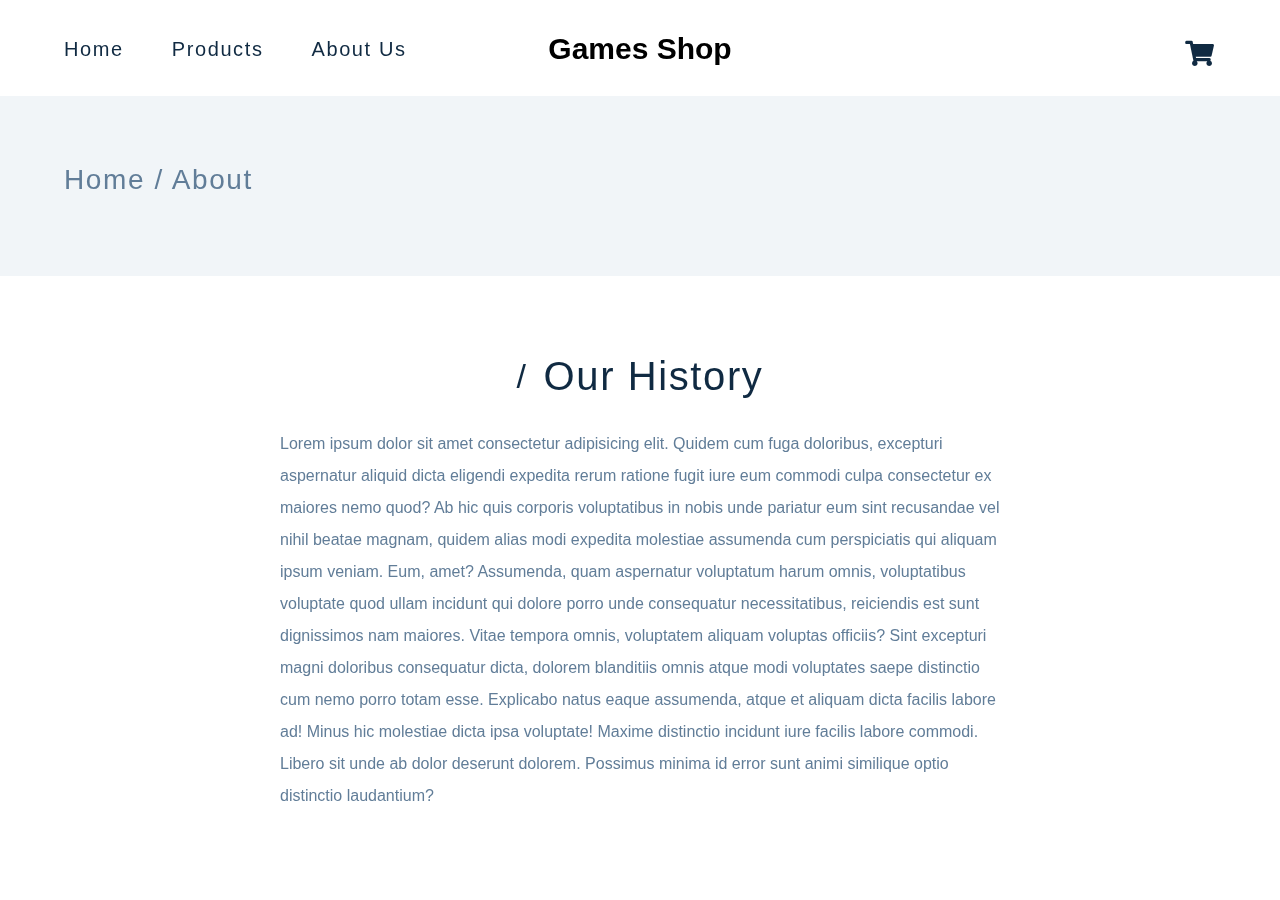
==== about.html @ e5022645 "ad" ====
<!DOCTYPE html>
<html lang="en">
  <head>
    <meta charset="UTF-8" />
    <meta name="viewport" content="width=device-width, initial-scale=1.0" />
    <title>About | Comfy</title>
    <!-- font-awesome -->
    <link
      rel="stylesheet"
      href="https://cdnjs.cloudflare.com/ajax/libs/font-awesome/5.14.0/css/all.min.css"
    />

    <!-- styles css -->
    <link rel="stylesheet" href="style/style.css" />
  </head>

  <body>
    <nav class="navbar page">
      <div class="nav-center">
        <!-- links -->
        <div>
          <button class="toggle-nav">
            <i class="fas fa-bars"></i>
          </button>
          <ul class="nav-links">
            <li>
              <a href="index.html" class="nav-link">home</a>
              
            </li>
            <li>
              <a href="products.html" class="nav-link">products</a>
              
            </li>
            <li>
              <a href="about.html" class="nav-link">about us</a>
              
            </li>
          </ul>
        </div>
        <!-- logo -->
        <span class='nav-logo-black'>Games Shop</span> 
        <!-- cart icon -->
        <div class="toggle-container">
          <button class="toggle-cart">
            <i class="fas fa-shopping-cart"></i>
          </button>
          <span class="cart-item-count">1</span>
        </div>
      </div>
    </nav>
    <!-- hero -->
    <section class="page-hero">
      <div class="section-center">
        <h3 class="page-hero-title">Home / about</h3>
      </div>
    </section>
    <!-- sidebar -->
    <div class="sidebar-overlay">
      <aside class="sidebar">
        <button class="sidebar-close">
          <i class="fas fa-times"></i>
        </button>
        <ul class="sidebar-links">
          <li>
            <a href="index.html" class="sidebar-link">
              <i class="fas fa-home fa-fw"></i>
              home
            </a>
          </li>
          <li>
            <a href="products.html" class="sidebar-link">
              <i class="fas fa-couch fa-fw"></i>
              products
            </a>
          </li>
          <li>
            <a href="about.html" class="sidebar-link">
              <i class="fas fa-book fa-fw"></i>
              abouts us
            </a>
          </li>
        </ul>
      </aside>
    </div>

    <!-- cart -->

    <div class="cart-overlay">
      <aside class="cart">
        <button class="cart-close">
          <i class="fas fa-times"></i>
        </button>
        <header>
          <h3 class="text-slanted">your bag</h3>
        </header>
        <!-- cart-items -->
        <div class="cart-items">
          <!-- single item -->

          <article class="cart-item" data-id="">
            <img src="./backgroundmain.jpg" alt="name" class="cart-item-img">
             <!-- item-info -->
             <div>
               <h4 class="cart-item-name">hight-back bench</h4>
               <p class="cart-item-price">$13.99</p>
               <button class="cart-item-remove-btn">remove</button>
              </div>
             <!-- amount toggle -->
             <div>
               <button class="cart-item-increase-btn">
                 <i class="fas fa-chevron-up"></i>
               </button>
               <p class="cart-item-amount">1</p>
               <button class="cart-item-decrease-btn">
                <i class="fas fa-chevron-down"></i>
              </button>
             </div>
          </article>

          <!-- end of single item -->
        </div>
        <!-- footer -->
        <footer>
          <h3 class="cart-total text-slanted">
            total: $13.99
          </h3>
        </footer>
      </aside>
    </div>
    <!-- about -->
    <section class="section section-center about-page">
      <div class="title">
        <h2><span>/</span>our history</h2>
      </div>
      <p class="about-text">Lorem ipsum dolor sit amet consectetur adipisicing elit. Quidem cum fuga doloribus, excepturi aspernatur aliquid dicta eligendi expedita rerum ratione fugit iure eum commodi culpa consectetur ex maiores nemo quod?
      Ab hic quis corporis voluptatibus in nobis unde pariatur eum sint recusandae vel nihil beatae magnam, quidem alias modi expedita molestiae assumenda cum perspiciatis qui aliquam ipsum veniam. Eum, amet?
      Assumenda, quam aspernatur voluptatum harum omnis, voluptatibus voluptate quod ullam incidunt qui dolore porro unde consequatur necessitatibus, reiciendis est sunt dignissimos nam maiores. Vitae tempora omnis, voluptatem aliquam voluptas officiis?
      Sint excepturi magni doloribus consequatur dicta, dolorem blanditiis omnis atque modi voluptates saepe distinctio cum nemo porro totam esse. Explicabo natus eaque assumenda, atque et aliquam dicta facilis labore ad!
      Minus hic molestiae dicta ipsa voluptate! Maxime distinctio incidunt iure facilis labore commodi. Libero sit unde ab dolor deserunt dolorem. Possimus minima id error sunt animi similique optio distinctio laudantium?</p>
    </section>
    <script type="module" src="./pages/about.js"></script>
  </body>
</html>
---- style/style.css ----
@import url("https://fonts.googleapis.com/css2?family=Kaushan+Script&display=swap");
/*
=============== 
Variables
===============
*/
:root {
  /* dark shades of primary color*/
  --clr-primary-1: hsl(21, 91%, 17%);
  --clr-primary-2: hsl(21, 84%, 25%);
  --clr-primary-3: hsl(21, 81%, 29%);
  --clr-primary-4: hsl(21, 77%, 34%);
  /* primary/main color *
  --clr-primary-5: hsl(21, 62%, 45%);
  /* lighter shades of primary color */
  --clr-primary-6: hsl(21, 57%, 50%);
  --clr-primary-7: hsl(21, 65%, 59%);
  --clr-primary-8: hsl(21, 80%, 74%);
  --clr-primary-9: hsl(21, 94%, 87%);
  --clr-primary-10: hsl(21, 100%, 94%);
  /* darkest grey - used for headings */
  --clr-grey-1: #102a42;
  --clr-grey-2: hsl(211, 39%, 23%);
  --clr-grey-3: hsl(209, 34%, 30%);
  --clr-grey-4: hsl(209, 28%, 39%);
  /* grey used for paragraphs */
  --clr-grey-5: hsl(210, 22%, 49%);
  --clr-grey-6: hsl(209, 23%, 60%);
  --clr-grey-7: hsl(211, 27%, 70%);
  --clr-grey-8: hsl(210, 31%, 80%);
  --clr-grey-9: hsl(212, 33%, 89%);
  --clr-grey-10: hsl(210, 36%, 96%);
  --clr-white: #fff;
  --clr-red-dark: hsl(360, 67%, 44%);
  --clr-red-light: hsl(360, 71%, 66%);
  --clr-green-dark: hsl(125, 67%, 44%);
  --clr-green-light: hsl(125, 71%, 66%);
  --clr-black: #222;
  --transition: all 0.3s linear;
  --spacing: 0.1rem;
  --radius: 0.25rem;
  --light-shadow: 0 5px 15px rgba(0, 0, 0, 0.1);
  --dark-shadow: 0 5px 15px rgba(0, 0, 0, 0.2);
  --max-width: 1170px;
  --fixed-width: 620px;
}

/*
=============== 
Global Styles
===============
*/
*,
::after,
::before {
  margin: 0;
  padding: 0;
  -webkit-box-sizing: border-box;
          box-sizing: border-box;
}

body {
  font-family: -apple-system, BlinkMacSystemFont, 'Segoe UI', Roboto, Oxygen, Ubuntu, Cantarell, 'Open Sans', 'Helvetica Neue', sans-serif;
  background: var(--clr-white);
  color: var(--clr-grey-1);
  line-height: 1.5;
  font-size: 0.875rem;
}

ul {
  list-style-type: none;
}

a {
  text-decoration: none;
}

h1,
h2,
h3,
h4 {
  letter-spacing: var(--spacing);
  text-transform: capitalize;
  line-height: 1.25;
  margin-bottom: 0.75rem;
  font-weight: 400;
}

h1 {
  font-size: 3rem;
}

h2 {
  font-size: 2rem;
}

h3 {
  font-size: 1.25rem;
}

h4 {
  font-size: 0.875rem;
}

p {
  margin-bottom: 1.25rem;
  color: var(--clr-grey-5);
}

@media screen and (min-width: 800px) {
  h1 {
    font-size: 4rem;
  }
  h2 {
    font-size: 2.5rem;
  }
  h3 {
    font-size: 1.75rem;
  }
  h4 {
    font-size: 1rem;
  }
  body {
    font-size: 1rem;
  }
  h1,
  h2,
  h3,
  h4 {
    line-height: 1;
  }
}

.img {
  width: 100%;
  display: block;
}

.text-slanted {
  font-family: 'Kaushan Script', cursive;
}

.section-center {
  width: 90vw;
  max-width: var(--max-width);
  margin: 0 auto;
}

.section {
  padding: 5rem 0;
}

.btn {
  background: var(--clr-primary-5);
  color: var(--clr-white);
  border-radius: var(--radius);
  padding: 0.375rem 0.75rem;
  text-transform: uppercase;
  letter-spacing: var(--spacing);
  display: inline-block;
  -webkit-transition: var(--transition);
  transition: var(--transition);
  border-color: transparent;
  cursor: pointer;
}

.btn:hover {
  background: var(--clr-primary-7);
  color: var(--clr-black);
}

.section-loading {
  text-align: center;
  position: absolute;
  top: 2rem;
  left: 50%;
  -webkit-transform: translate(-50%, -50%);
          transform: translate(-50%, -50%);
  text-align: center;
}

.page-loading {
  position: fixed;
  top: 0;
  left: 0;
  width: 100%;
  height: 100%;
  background: var(--clr-grey-10);
  display: -webkit-box;
  display: -ms-flexbox;
  display: flex;
  -webkit-box-align: center;
      -ms-flex-align: center;
          align-items: center;
  -webkit-box-pack: center;
      -ms-flex-pack: center;
          justify-content: center;
}

/*
=============== 
Navbar
===============
*/
.navbar {
  height: 6rem;
  background: transparent;
  display: -webkit-box;
  display: -ms-flexbox;
  display: flex;
  -webkit-box-align: center;
      -ms-flex-align: center;
          align-items: center;
  -webkit-box-pack: center;
      -ms-flex-pack: center;
          justify-content: center;
}

.nav-center {
  width: 90vw;
  max-width: var(--max-width);
  display: -webkit-box;
  display: -ms-flexbox;
  display: flex;
  -webkit-box-pack: justify;
      -ms-flex-pack: justify;
          justify-content: space-between;
  -webkit-box-align: center;
      -ms-flex-align: center;
          align-items: center;
}

.nav-links {
  display: none;
}

.toggle-nav {
  background: var(--clr-primary-5);
  border-color: transparent;
  color: var(--clr-white);
  width: 3.75rem;
  height: 2.25rem;
  display: -webkit-box;
  display: -ms-flexbox;
  display: flex;
  -webkit-box-align: center;
      -ms-flex-align: center;
          align-items: center;
  -webkit-box-pack: center;
      -ms-flex-pack: center;
          justify-content: center;
  font-size: 1.5rem;
  border-radius: 2rem;
  cursor: pointer;
  -webkit-transition: var(--transition);
  transition: var(--transition);
}

.toggle-nav:hover {
  background: var(--clr-primary-3);
}

.toggle-container {
  position: relative;
  margin-top: 0.75rem;
}

.toggle-cart {
  background: transparent;
  border-color: transparent;
  font-size: 1.6rem;
  color: var(--clr-white);
  cursor: pointer;
}

.cart-item-count {
  position: absolute;
  top: -0.85rem;
  right: -0.85rem;
  background: var(--clr-primary-5);
  width: 1.75rem;
  height: 1.75rem;
  display: -ms-grid;
  display: grid;
  place-items: center;
  border-radius: 50%;
  color: var(--clr-white);
  font-weight: bold;
  font-size: 1rem;
}

@media screen and (min-width: 800px) {
  .nav-center {
    position: relative;
  }
  .nav-logo {
    position: absolute;
    top: 50%;
    left: 65%;
    -webkit-transform: translate(-50%, -50%);
            transform: translate(-50%, -50%);
    color: white;
    font-size: 30px;
    font-weight: 600;
  }
  .nav-logo-black {
    position: absolute;
    top: 50%;
    left: 65%;
    -webkit-transform: translate(-50%, -50%);
            transform: translate(-50%, -50%);
    color: black;
    font-size: 30px;
    font-weight: 600;
  }
  .toggle-nav {
    display: none;
  }
  .nav-links {
    display: -webkit-box;
    display: -ms-flexbox;
    display: flex;
    font-size: 1.5rem;
    text-transform: capitalize;
  }
  .nav-link {
    color: var(--clr-white);
    margin-right: 3rem;
    letter-spacing: var(--spacing);
    -webkit-transition: var(--transition);
    transition: var(--transition);
    font-size: 1.25rem;
  }
  .nav-link:hover {
    color: var(--clr-primary-5);
  }
}

@media screen and (min-width: 992px) {
  .nav-logo {
    left: 50%;
    color: white;
    font-size: 30px;
    font-weight: 600;
  }
  .nav-logo-black {
    left: 50%;
    color: black;
    font-size: 30px;
    font-weight: 600;
  }
}

/* page navbar */
.page .nav-link {
  color: var(--clr-grey-1);
}

.page .nav-link:hover {
  color: var(--clr-primary-5);
}

.page .toggle-cart {
  color: var(--clr-grey-1);
}

/*
=============== 
Hero
===============
*/
.hero {
  min-height: 100vh;
  margin-top: -6rem;
  background: -webkit-gradient(linear, left top, left bottom, from(rgba(0, 0, 0, 0.5)), to(rgba(0, 0, 0, 0.5))), url(/backgroundmain.jpg) center/cover;
  background: linear-gradient(rgba(0, 0, 0, 0.5), rgba(0, 0, 0, 0.5)), url(/backgroundmain.jpg) center/cover;
  display: -ms-grid;
  display: grid;
  place-items: center;
  color: var(--clr-white);
}

.hero-container {
  width: 90vw;
  max-width: var(--max-width);
}

.hero h1 {
  font-weight: 700;
}

.hero h3 {
  text-transform: none;
  font-size: 1.5rem;
}

.hero-btn {
  color: var(--clr-white);
  background: transparent;
  border: 1px solid var(--clr-white);
  padding: 0.5rem 0.75rem;
  display: inline-block;
  margin-top: 0.75rem;
  text-transform: uppercase;
  letter-spacing: var(--spacing);
  border-radius: var(--radius);
  -webkit-transition: var(--transition);
  transition: var(--transition);
}

.hero-btn:hover {
  background: var(--clr-white);
  color: var(--clr-primary-5);
}

@media screen and (min-width: 800px) {
  .hero h3 {
    font-size: 1.5rem;
    margin: 1rem 0;
  }
  .nav-logo {
    color: white;
    font-size: 30px;
    font-weight: 600;
  }
  .nav-logo-black {
    color: black;
    font-size: 30px;
    font-weight: 600;
  }
}

@media screen and (max-width: 800px) {
  .nav-logo {
    color: white;
    font-size: 30px;
    font-weight: 600;
  }
  .nav-logo-black {
    color: black;
    font-size: 30px;
    font-weight: 600;
  }
}

@media screen and (min-width: 992px) {
  .hero h1 {
    font-size: 5.25rem;
    letter-spacing: 5px;
  }
  .hero h3 {
    font-size: 2.75rem;
    margin: 1.5rem 0;
  }
}

/*
=============== 
Sidebar
===============
*/
.sidebar-overlay {
  position: fixed;
  top: 0;
  left: 0;
  width: 100%;
  height: 100%;
  display: -ms-grid;
  display: grid;
  place-items: center;
  z-index: -1;
  -webkit-transition: var(--transition);
  transition: var(--transition);
  opacity: 0;
  background: rgba(0, 0, 0, 0.5);
}

.sidebar-overlay.show {
  opacity: 1;
  z-index: 100;
}

.sidebar {
  width: 90vw;
  height: 95vh;
  max-width: var(--fixed-width);
  background: var(--clr-white);
  border-radius: var(--radius);
  -webkit-box-shadow: var(--dark-shadow);
          box-shadow: var(--dark-shadow);
  position: relative;
  padding: 4rem;
  -webkit-transform: scale(0);
          transform: scale(0);
}

.show .sidebar {
  -webkit-transform: scale(1);
          transform: scale(1);
}

.sidebar-close {
  font-size: 2rem;
  background: transparent;
  border-color: transparent;
  color: var(--clr-grey-5);
  position: absolute;
  top: 1rem;
  right: 1rem;
  cursor: pointer;
}

.sidebar-link {
  font-size: 1.5rem;
  text-transform: capitalize;
  color: var(--clr-grey-1);
}

.sidebar-link i {
  color: var(--clr-grey-5);
  margin-right: 1rem;
  margin-bottom: 1rem;
}

@media screen and (min-width: 800px) {
  .sidebar-overlay {
    display: none;
  }
}

/*
=============== 
Cart
===============
*/
.cart-overlay {
  position: fixed;
  top: 0;
  left: 0;
  width: 100%;
  height: 100%;
  background: rgba(0, 0, 0, 0.5);
  -webkit-transition: var(--transition);
  transition: var(--transition);
  opacity: 0;
  z-index: -1;
}

.cart-overlay.show {
  opacity: 1;
  z-index: 100;
}

.cart {
  position: fixed;
  top: 0;
  right: 0;
  width: 100%;
  height: 100%;
  max-width: 400px;
  background: var(--clr-grey-10);
  padding: 3rem 1rem 0 1rem;
  display: -ms-grid;
  display: grid;
  -ms-grid-rows: auto 1fr auto;
      grid-template-rows: auto 1fr auto;
  -webkit-transition: var(--transition);
  transition: var(--transition);
  -webkit-transform: translateX(100%);
          transform: translateX(100%);
  overflow: scroll;
}

.show .cart {
  -webkit-transform: translateX(0);
          transform: translateX(0);
}

.cart-close {
  font-size: 2rem;
  background: transparent;
  border-color: transparent;
  color: var(--clr-grey-5);
  position: absolute;
  top: 0.5rem;
  left: 1rem;
  cursor: pointer;
}

.cart header {
  text-align: center;
}

.cart header h3 {
  font-weight: 500;
}

.cart-total {
  text-align: center;
  margin-bottom: 2rem;
  font-weight: 500;
}

.cart-checkout {
  display: block;
  width: 75%;
  margin: 0 auto;
  margin-bottom: 3rem;
}

/* cart item */
.cart-item {
  margin: 1rem 0;
  display: -ms-grid;
  display: grid;
  -ms-grid-columns: auto 1fr auto;
      grid-template-columns: auto 1fr auto;
  -webkit-column-gap: 1.5rem;
          column-gap: 1.5rem;
  -webkit-box-align: center;
      -ms-flex-align: center;
          align-items: center;
}

.cart-item-img {
  width: 75px;
  height: 50px;
  -o-object-fit: cover;
     object-fit: cover;
  border-radius: var(--radius);
}

.cart-item-name {
  margin-bottom: 0.15rem;
}

.cart-item-price {
  margin-bottom: 0;
  font-size: 0.75rem;
  color: var(--clr-grey-3);
}

.cart-item-remove-btn {
  background: transparent;
  border-color: transparent;
  color: var(--clr-grey-5);
  letter-spacing: var(--spacing);
  cursor: pointer;
}

.cart-item-amount {
  margin-bottom: 0;
  text-align: center;
  color: var(--clr-grey-3);
  line-height: 1;
}

.cart-item-increase-btn,
.cart-item-decrease-btn {
  background: transparent;
  border-color: transparent;
  color: var(--clr-primary-5);
  cursor: pointer;
  font-size: 0.85rem;
  padding: 0.25rem;
}

/*
=============== 
Title
===============
*/
.title h2 {
  display: -webkit-box;
  display: -ms-flexbox;
  display: flex;
  -webkit-box-pack: center;
      -ms-flex-pack: center;
          justify-content: center;
  -webkit-box-align: center;
      -ms-flex-align: center;
          align-items: center;
  font-weight: 500;
}

.title span {
  color: var(--clr-primary-5);
  font-size: 0.85em;
  margin-right: 1rem;
}

/*
=============== 
product
===============
*/
.product-img {
  height: 15rem;
  -o-object-fit: cover;
     object-fit: cover;
  border-radius: var(--radius);
}

.product-container {
  position: relative;
}

.product-icons {
  position: absolute;
  top: 50%;
  left: 50%;
  -webkit-transform: translate(-50%, -50%);
          transform: translate(-50%, -50%);
  opacity: 0;
  display: -webkit-box;
  display: -ms-flexbox;
  display: flex;
  -webkit-transition: var(--transition);
  transition: var(--transition);
}

.product-icon {
  width: 2.25rem;
  height: 2.25rem;
  background: var(--clr-primary-5);
  color: var(--clr-white);
  display: -ms-grid;
  display: grid;
  place-items: center;
  border-radius: 50%;
  -webkit-transition: var(--transition);
  transition: var(--transition);
  cursor: pointer;
  font-size: 1rem;
  border-color: transparent;
  margin: 0 0.5rem;
}

.product-icon:hover {
  background: var(--clr-primary-7);
}

.product-container:hover .product-icons {
  opacity: 1;
}

.product footer {
  padding: 0.75rem 0;
  text-align: center;
}

.product-name {
  margin-bottom: 0.25rem;
  text-transform: capitalize;
  letter-spacing: var(--spacing);
}

.product-price {
  margin-bottom: 0;
  color: var(--clr-grey-3);
  font-weight: 700;
}

.featured-center {
  margin: 3rem auto 2rem auto;
  display: -ms-grid;
  display: grid;
  gap: 1rem;
  min-height: 6rem;
  position: relative;
}

.featured .btn {
  display: block;
  width: 11rem;
  margin: 0 auto;
  text-align: center;
  color: black;
}

@media screen and (min-width: 992px) {
  .featured-center {
    display: -ms-grid;
    display: grid;
    -ms-grid-columns: 1fr 1fr;
        grid-template-columns: 1fr 1fr;
  }
}

@media screen and (min-width: 1200px) {
  .featured-center {
    display: -ms-grid;
    display: grid;
    -ms-grid-columns: 1fr 1fr 1fr;
        grid-template-columns: 1fr 1fr 1fr;
  }
  .product .img {
    height: 13rem;
  }
}

/*
=============== 
About Page
===============
*/
.about-text {
  line-height: 2;
  max-width: 45em;
  margin: 0 auto;
  margin-top: 2rem;
}

/*
=============== 
Products Page
===============
*/
.products {
  width: 90vw;
  display: -ms-grid;
  display: grid;
  grid-gap: 1rem;
  margin: 4rem auto;
  max-width: var(--max-width);
  position: relative;
}

.filters-container {
  position: -webkit-sticky;
  position: sticky;
  top: 1rem;
}

.filters h4 {
  font-weight: 500;
  margin: 1.5rem 0 0.5rem;
}

.search-input {
  padding: 0.5rem;
  background: var(--clr-grey-10);
  border-radius: var(--radius);
  border-color: transparent;
  letter-spacing: var(--spacing);
}

.search-input::-webkit-input-placeholder {
  text-transform: capitalize;
}

.search-input:-ms-input-placeholder {
  text-transform: capitalize;
}

.search-input::-ms-input-placeholder {
  text-transform: capitalize;
}

.search-input::placeholder {
  text-transform: capitalize;
}

.company-btn {
  display: block;
  margin: 0.25em 0;
  padding: 0.25rem;
  text-transform: capitalize;
  background: transparent;
  border-color: transparent;
  letter-spacing: var(--spacing);
  color: var(--clr-grey-5);
  cursor: pointer;
  -webkit-transition: var(--transition);
  transition: var(--transition);
}

.company-btn:hover {
  color: var(--clr-grey-3);
}

.price-filter {
  background: var(--clr-grey-5) !important;
  color: var(--clr-grey-5);
}

@media screen and (min-width: 768px) {
  .products {
    -ms-grid-columns: 200px 1fr;
        grid-template-columns: 200px 1fr;
  }
  .categories {
    position: -webkit-sticky;
    position: sticky;
    top: 1rem;
  }
}

@media screen and (min-width: 992px) {
  .products-container {
    display: -ms-grid;
    display: grid;
    -ms-grid-columns: (1fr)[2];
        grid-template-columns: repeat(2, 1fr);
    gap: 1rem;
  }
  .products-container .product-img {
    height: 10rem;
  }
  .products-container .product-name {
    font-size: 0.85rem;
  }
  .products-container .product-price {
    font-size: 0.85rem;
  }
}

@media screen and (min-width: 1170px) {
  .products-container {
    -ms-grid-columns: (1fr);
        grid-template-columns: repeat(3, 1fr);
  }
}

.filter-error {
  position: absolute;
  top: 5rem;
  left: 0;
  width: 100%;
  text-align: center;
  margin-top: 4rem;
}

/*
=============== 
Single Product Page
===============
*/
.page-hero {
  min-height: 20vh;
  display: -ms-grid;
  display: grid;
  place-items: center;
  background: var(--clr-grey-10);
  color: var(--clr-grey-5);
}

.page-hero-title {
  font-weight: 500;
}

.single-product {
  padding: 2rem 0;
}

.single-product-center {
  margin: 2rem auto;
  display: -ms-grid;
  display: grid;
  gap: 1rem 2rem;
}

.single-product-img {
  height: 25rem;
  border-radius: var(--radius);
  -o-object-fit: cover;
     object-fit: cover;
}

.single-product-company {
  font-size: 1.2rem;
  color: var(--clr-grey-8);
  text-transform: uppercase;
  letter-spacing: var(--spacing);
  margin-bottom: 1.25rem;
}

.single-product-price {
  color: var(--clr-grey-3);
  font-size: 1.25rem;
  font-weight: 500;
}

.product-color {
  display: inline-block;
  width: 1rem;
  height: 1rem;
  border-radius: 50%;
  background: #222;
  margin: 0.5rem 0.5rem 1.5rem 0;
}

.single-product-desc {
  max-width: 25em;
  line-height: 1.8;
}

@media screen and (min-width: 992px) {
  .single-product-center {
    -ms-grid-columns: 1fr 1fr;
        grid-template-columns: 1fr 1fr;
  }
}
/*# sourceMappingURL=style.css.map */
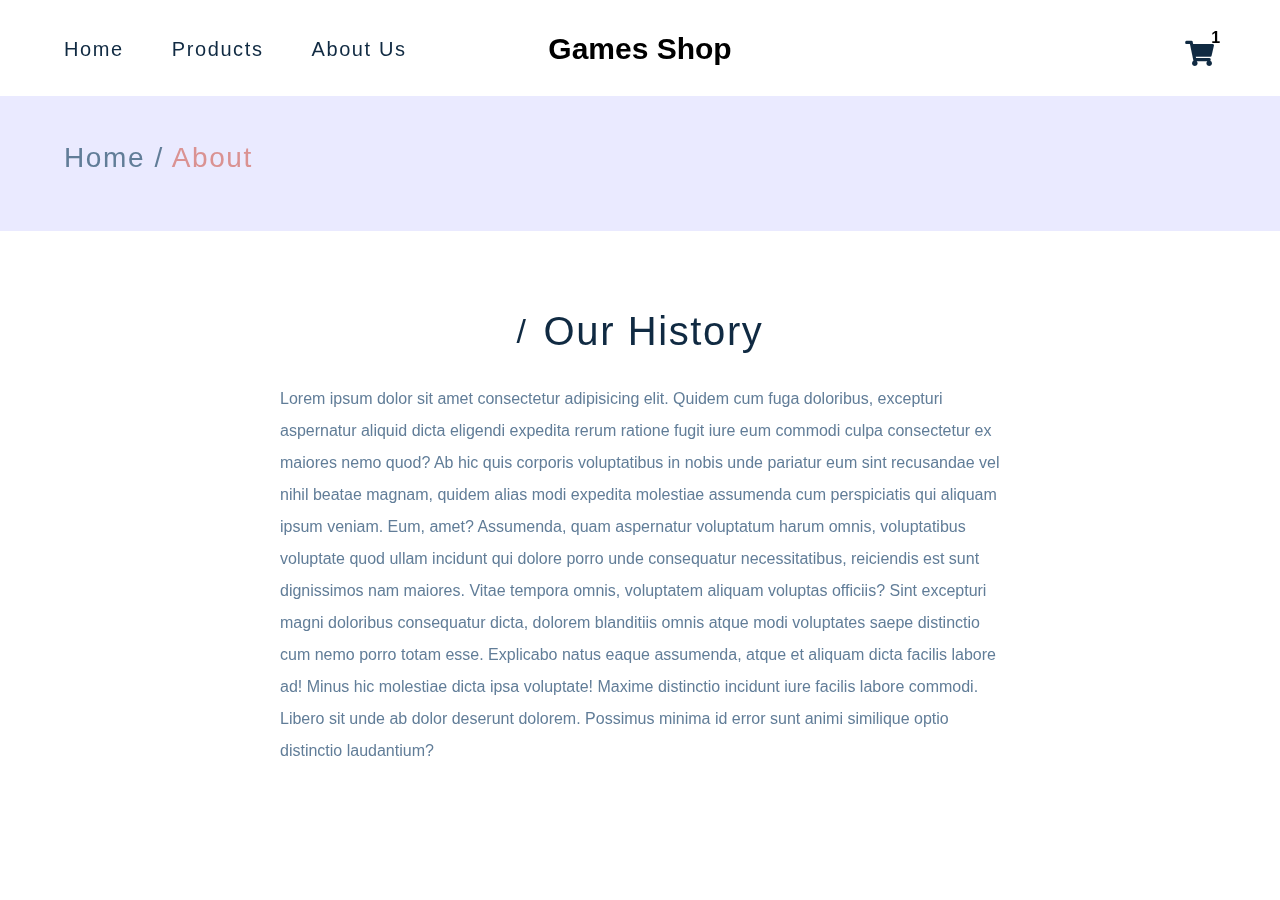
==== commit d54c01b3: "12\" ====
--- a/about.html
+++ b/about.html
@@ -44,14 +44,14 @@
           <button class="toggle-cart">
             <i class="fas fa-shopping-cart"></i>
           </button>
-          <span class="cart-item-count">1</span>
+          <span class="cart-item-count" style="color: black">1</span>
         </div>
       </div>
     </nav>
     <!-- hero -->
     <section class="page-hero">
       <div class="section-center">
-        <h3 class="page-hero-title">Home / about</h3>
+        <h3 class="page-hero-title">Home / <span class="page-hero-title-active">about</span></h3>
       </div>
     </section>
     <!-- sidebar -->
--- a/style/style.css
+++ b/style/style.css
@@ -372,8 +372,8 @@
 .hero {
   min-height: 100vh;
   margin-top: -6rem;
-  background: -webkit-gradient(linear, left top, left bottom, from(rgba(0, 0, 0, 0.5)), to(rgba(0, 0, 0, 0.5))), url(/backgroundmain.jpg) center/cover;
-  background: linear-gradient(rgba(0, 0, 0, 0.5), rgba(0, 0, 0, 0.5)), url(/backgroundmain.jpg) center/cover;
+  background: -webkit-gradient(linear, left top, left bottom, from(rgba(0, 0, 0, 0.5)), to(rgba(0, 0, 0, 0.5))), url(/background.jpg) center/cover;
+  background: linear-gradient(rgba(0, 0, 0, 0.5), rgba(0, 0, 0, 0.5)), url(/background.jpg) center/cover;
   display: -ms-grid;
   display: grid;
   place-items: center;
@@ -900,7 +900,7 @@
   .products-container {
     display: -ms-grid;
     display: grid;
-    -ms-grid-columns: (1fr)[2];
+    -ms-grid-columns: (1fr);
         grid-template-columns: repeat(2, 1fr);
     gap: 1rem;
   }
@@ -937,16 +937,21 @@
 ===============
 */
 .page-hero {
-  min-height: 20vh;
+  min-height: 15vh;
   display: -ms-grid;
   display: grid;
   place-items: center;
-  background: var(--clr-grey-10);
+  background: rgb(234, 234, 255);
   color: var(--clr-grey-5);
 }
 
 .page-hero-title {
   font-weight: 500;
+  
+}
+
+.page-hero-title-active{
+  color: rgb(218, 146, 146);
 }
 
 .single-product {
@@ -1001,4 +1006,15 @@
         grid-template-columns: 1fr 1fr;
   }
 }
+
+.not-availabale {
+  font-size: 20px;
+  font-weight: 600;
+  background: white;
+  border-radius: 10%;
+}
+
+.input-checkbox {
+  margin-right: 10px;
+}
 /*# sourceMappingURL=style.css.map */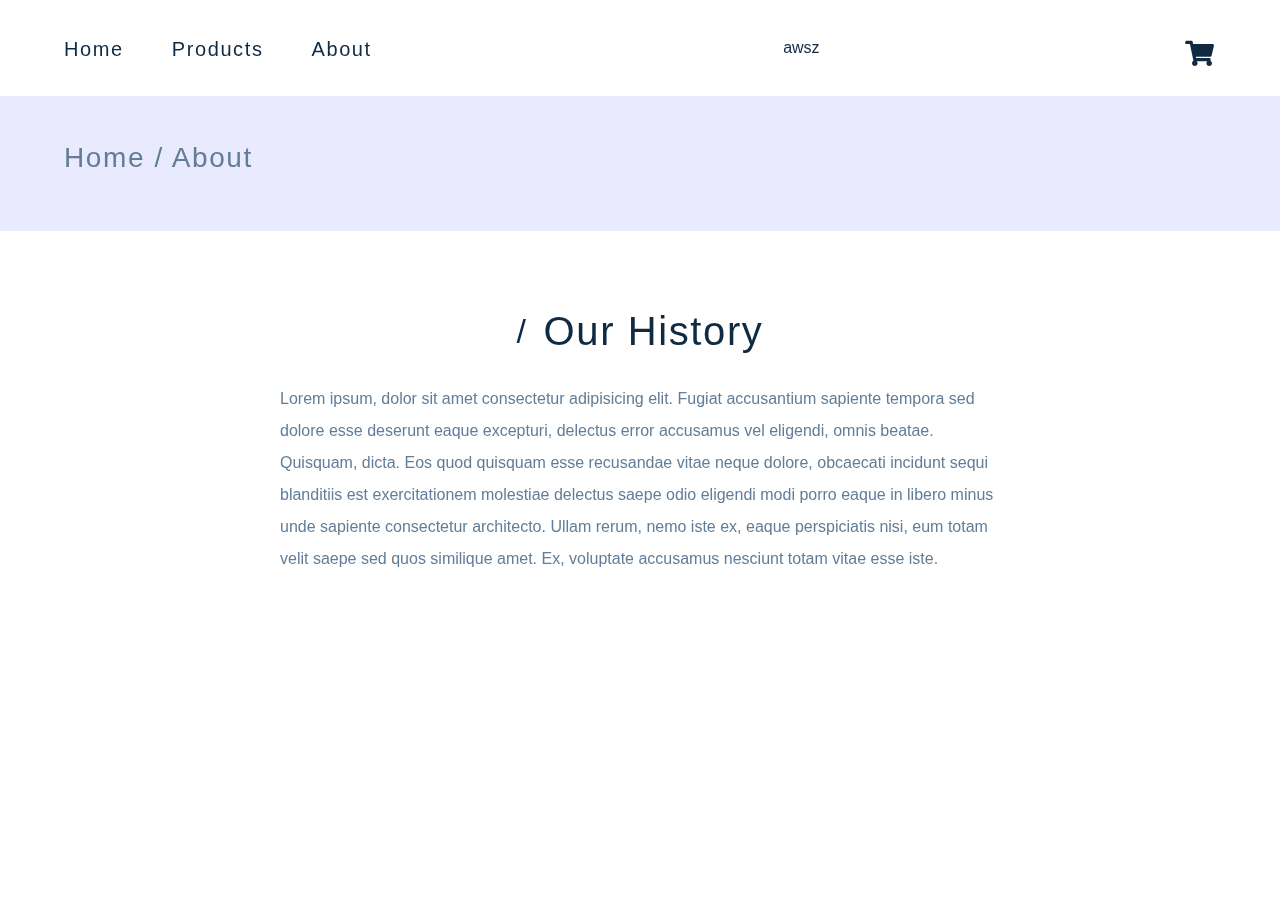
==== commit f9854ce6: "last" ====
--- a/about.html
+++ b/about.html
@@ -11,10 +11,11 @@
     />
 
     <!-- styles css -->
-    <link rel="stylesheet" href="style/style.css" />
+    <link rel="stylesheet" href="/style/style.css" />
   </head>
 
   <body>
+    <!-- navbar -->
     <nav class="navbar page">
       <div class="nav-center">
         <!-- links -->
@@ -24,42 +25,47 @@
           </button>
           <ul class="nav-links">
             <li>
-              <a href="index.html" class="nav-link">home</a>
-              
+              <a href="index.html" class="nav-link">
+                home
+              </a>
             </li>
             <li>
-              <a href="products.html" class="nav-link">products</a>
-              
+              <a href="products.html" class="nav-link">
+                products
+              </a>
             </li>
             <li>
-              <a href="about.html" class="nav-link">about us</a>
-              
+              <a href="about.html" class="nav-link">
+                about
+              </a>
             </li>
           </ul>
         </div>
         <!-- logo -->
-        <span class='nav-logo-black'>Games Shop</span> 
+        awsz
         <!-- cart icon -->
         <div class="toggle-container">
           <button class="toggle-cart">
             <i class="fas fa-shopping-cart"></i>
           </button>
-          <span class="cart-item-count" style="color: black">1</span>
+          <span class="cart-item-count" style="color: black;"></span>
         </div>
       </div>
     </nav>
     <!-- hero -->
     <section class="page-hero">
       <div class="section-center">
-        <h3 class="page-hero-title">Home / <span class="page-hero-title-active">about</span></h3>
+        <h3 class="page-hero-title">Home / About</h3>
       </div>
     </section>
     <!-- sidebar -->
     <div class="sidebar-overlay">
       <aside class="sidebar">
+        <!-- close -->
         <button class="sidebar-close">
           <i class="fas fa-times"></i>
         </button>
+        <!-- links -->
         <ul class="sidebar-links">
           <li>
             <a href="index.html" class="sidebar-link">
@@ -76,15 +82,13 @@
           <li>
             <a href="about.html" class="sidebar-link">
               <i class="fas fa-book fa-fw"></i>
-              abouts us
+              about
             </a>
           </li>
         </ul>
       </aside>
     </div>
-
     <!-- cart -->
-
     <div class="cart-overlay">
       <aside class="cart">
         <button class="cart-close">
@@ -93,50 +97,58 @@
         <header>
           <h3 class="text-slanted">your bag</h3>
         </header>
-        <!-- cart-items -->
+        <!-- cart items -->
         <div class="cart-items">
-          <!-- single item -->
-
+<!--     
           <article class="cart-item" data-id="">
-            <img src="./backgroundmain.jpg" alt="name" class="cart-item-img">
-             <!-- item-info -->
-             <div>
-               <h4 class="cart-item-name">hight-back bench</h4>
-               <p class="cart-item-price">$13.99</p>
-               <button class="cart-item-remove-btn">remove</button>
-              </div>
-             <!-- amount toggle -->
-             <div>
-               <button class="cart-item-increase-btn">
-                 <i class="fas fa-chevron-up"></i>
-               </button>
-               <p class="cart-item-amount">1</p>
-               <button class="cart-item-decrease-btn">
+            <img
+              src="./images/main-bcg.jpeg"
+              class="cart-item-img"
+              alt="name"
+            />
+            <div>
+              <h4 class="cart-item-name">high-back bench</h4>
+              <p class="cart-item-price">$13.99</p>
+              <button class="cart-item-remove-btn">remove</button>
+            </div>
+    
+            <div>
+              <button class="cart-item-increase-btn">
+                <i class="fas fa-chevron-up"></i>
+              </button>
+              <p class="cart-item-amount">1</p>
+              <button class="cart-item-decrease-btn">
                 <i class="fas fa-chevron-down"></i>
               </button>
-             </div>
-          </article>
-
+            </div>
+          </article> -->
           <!-- end of single item -->
         </div>
         <!-- footer -->
         <footer>
           <h3 class="cart-total text-slanted">
-            total: $13.99
+            total : $12.99
           </h3>
+          <button class="cart-checkout btn">checkout</button>
         </footer>
       </aside>
     </div>
     <!-- about -->
     <section class="section section-center about-page">
       <div class="title">
-        <h2><span>/</span>our history</h2>
+        <h2><span>/</span> our history</h2>
       </div>
-      <p class="about-text">Lorem ipsum dolor sit amet consectetur adipisicing elit. Quidem cum fuga doloribus, excepturi aspernatur aliquid dicta eligendi expedita rerum ratione fugit iure eum commodi culpa consectetur ex maiores nemo quod?
-      Ab hic quis corporis voluptatibus in nobis unde pariatur eum sint recusandae vel nihil beatae magnam, quidem alias modi expedita molestiae assumenda cum perspiciatis qui aliquam ipsum veniam. Eum, amet?
-      Assumenda, quam aspernatur voluptatum harum omnis, voluptatibus voluptate quod ullam incidunt qui dolore porro unde consequatur necessitatibus, reiciendis est sunt dignissimos nam maiores. Vitae tempora omnis, voluptatem aliquam voluptas officiis?
-      Sint excepturi magni doloribus consequatur dicta, dolorem blanditiis omnis atque modi voluptates saepe distinctio cum nemo porro totam esse. Explicabo natus eaque assumenda, atque et aliquam dicta facilis labore ad!
-      Minus hic molestiae dicta ipsa voluptate! Maxime distinctio incidunt iure facilis labore commodi. Libero sit unde ab dolor deserunt dolorem. Possimus minima id error sunt animi similique optio distinctio laudantium?</p>
+      <p class="about-text">
+        Lorem ipsum, dolor sit amet consectetur adipisicing elit. Fugiat
+        accusantium sapiente tempora sed dolore esse deserunt eaque excepturi,
+        delectus error accusamus vel eligendi, omnis beatae. Quisquam, dicta.
+        Eos quod quisquam esse recusandae vitae neque dolore, obcaecati incidunt
+        sequi blanditiis est exercitationem molestiae delectus saepe odio
+        eligendi modi porro eaque in libero minus unde sapiente consectetur
+        architecto. Ullam rerum, nemo iste ex, eaque perspiciatis nisi, eum
+        totam velit saepe sed quos similique amet. Ex, voluptate accusamus
+        nesciunt totam vitae esse iste.
+      </p>
     </section>
     <script type="module" src="./pages/about.js"></script>
   </body>
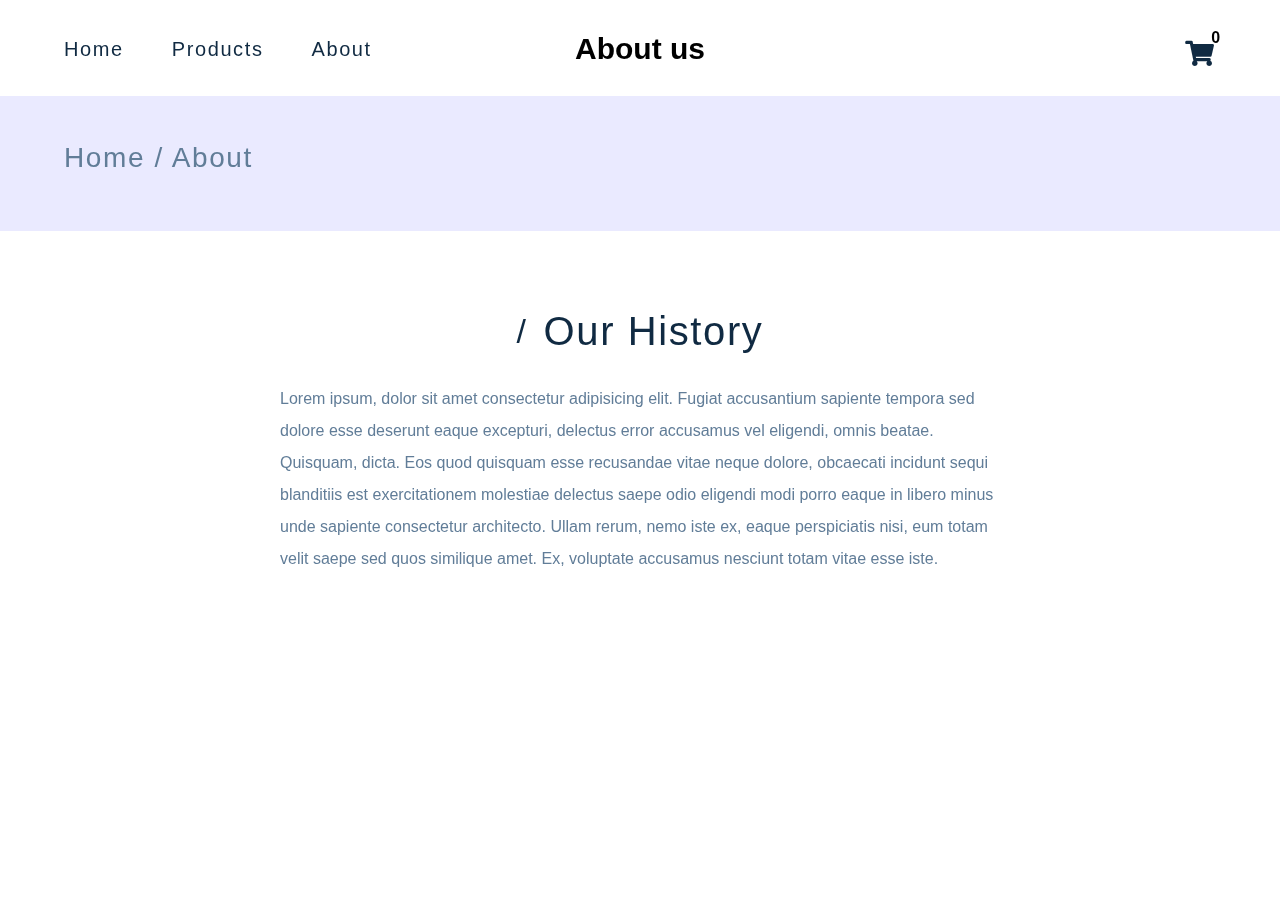
==== commit ca44d98d: "asd" ====
--- a/about.html
+++ b/about.html
@@ -42,7 +42,7 @@
           </ul>
         </div>
         <!-- logo -->
-        awsz
+        <span class="nav-logo" style="color: black;">About us</span>  
         <!-- cart icon -->
         <div class="toggle-container">
           <button class="toggle-cart">
--- a/style/style.css
+++ b/style/style.css
@@ -237,7 +237,7 @@
 .toggle-nav {
   background: var(--clr-primary-5);
   border-color: transparent;
-  color: var(--clr-white);
+  color: black;
   width: 3.75rem;
   height: 2.25rem;
   display: -webkit-box;
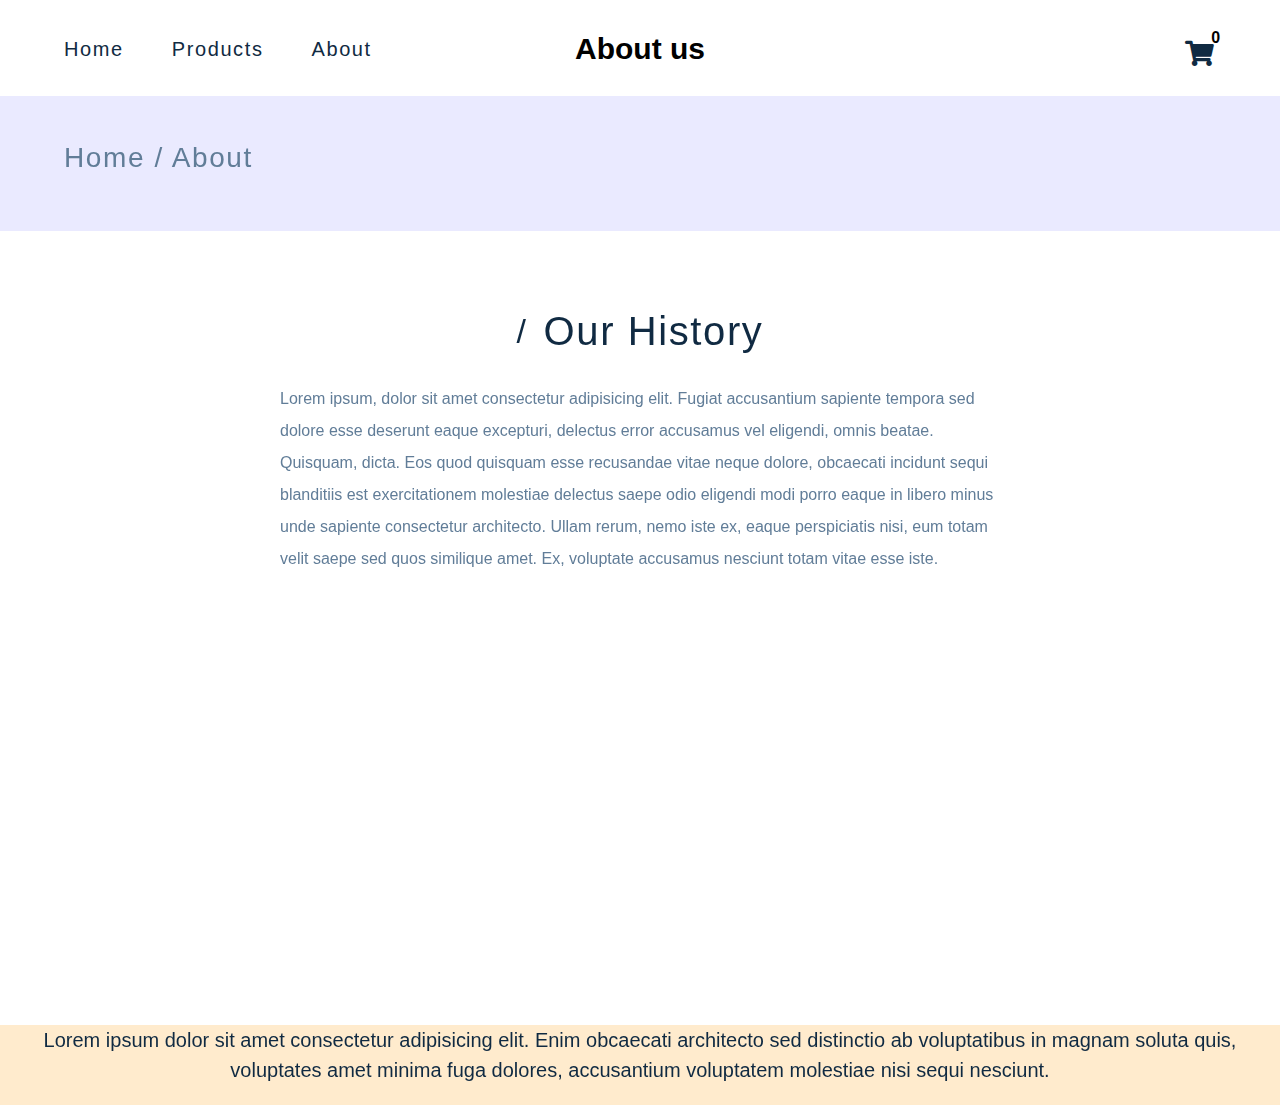
==== commit 9ad7a5e8: "asd" ====
--- a/about.html
+++ b/about.html
@@ -150,6 +150,9 @@
         nesciunt totam vitae esse iste.
       </p>
     </section>
+    <footer class="footer">
+      Lorem ipsum dolor sit amet consectetur adipisicing elit. Enim obcaecati architecto sed distinctio ab voluptatibus in magnam soluta quis, voluptates amet minima fuga dolores, accusantium voluptatem molestiae nisi sequi nesciunt.
+    </footer>
     <script type="module" src="./pages/about.js"></script>
   </body>
 </html>
--- a/style/style.css
+++ b/style/style.css
@@ -134,6 +134,7 @@
 .img {
   width: 100%;
   display: block;
+  
 }
 
 .text-slanted {
@@ -215,6 +216,14 @@
       -ms-flex-pack: center;
           justify-content: center;
 }
+
+.page{
+  background: white;
+  position: sticky;
+  z-index: 2;
+  top: 0;
+}
+
 
 .nav-center {
   width: 90vw;
@@ -606,6 +615,7 @@
   width: 75%;
   margin: 0 auto;
   margin-bottom: 3rem;
+  color: black;
 }
 
 /* cart item */
@@ -1017,4 +1027,13 @@
 .input-checkbox {
   margin-right: 10px;
 }
+
+.footer{
+  background-color: blanchedalmond;
+  height: 80px;
+  font-size: 20px;
+  text-align: center;
+  margin-top: calc(50vh - 80px);
+
+}
 /*# sourceMappingURL=style.css.map */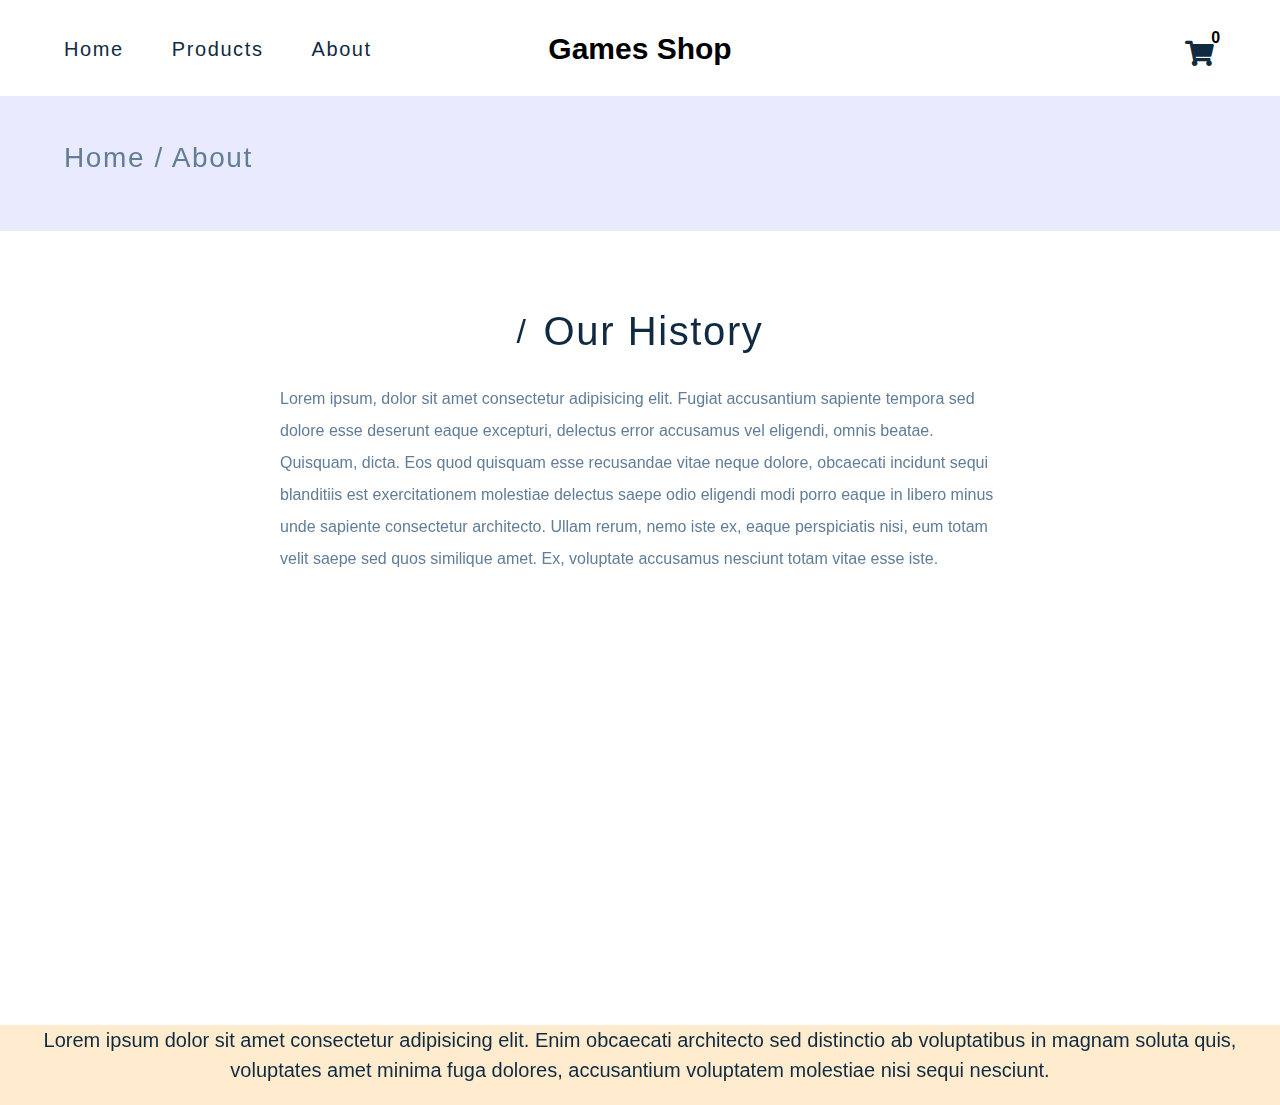
==== commit 18d8433e: "asd" ====
--- a/about.html
+++ b/about.html
@@ -3,7 +3,7 @@
   <head>
     <meta charset="UTF-8" />
     <meta name="viewport" content="width=device-width, initial-scale=1.0" />
-    <title>About | Comfy</title>
+    <title>About</title>
     <!-- font-awesome -->
     <link
       rel="stylesheet"
@@ -42,7 +42,7 @@
           </ul>
         </div>
         <!-- logo -->
-        <span class="nav-logo" style="color: black;">About us</span>  
+        <span class="nav-logo" style="color: black;">Games Shop</span>  
         <!-- cart icon -->
         <div class="toggle-container">
           <button class="toggle-cart">
